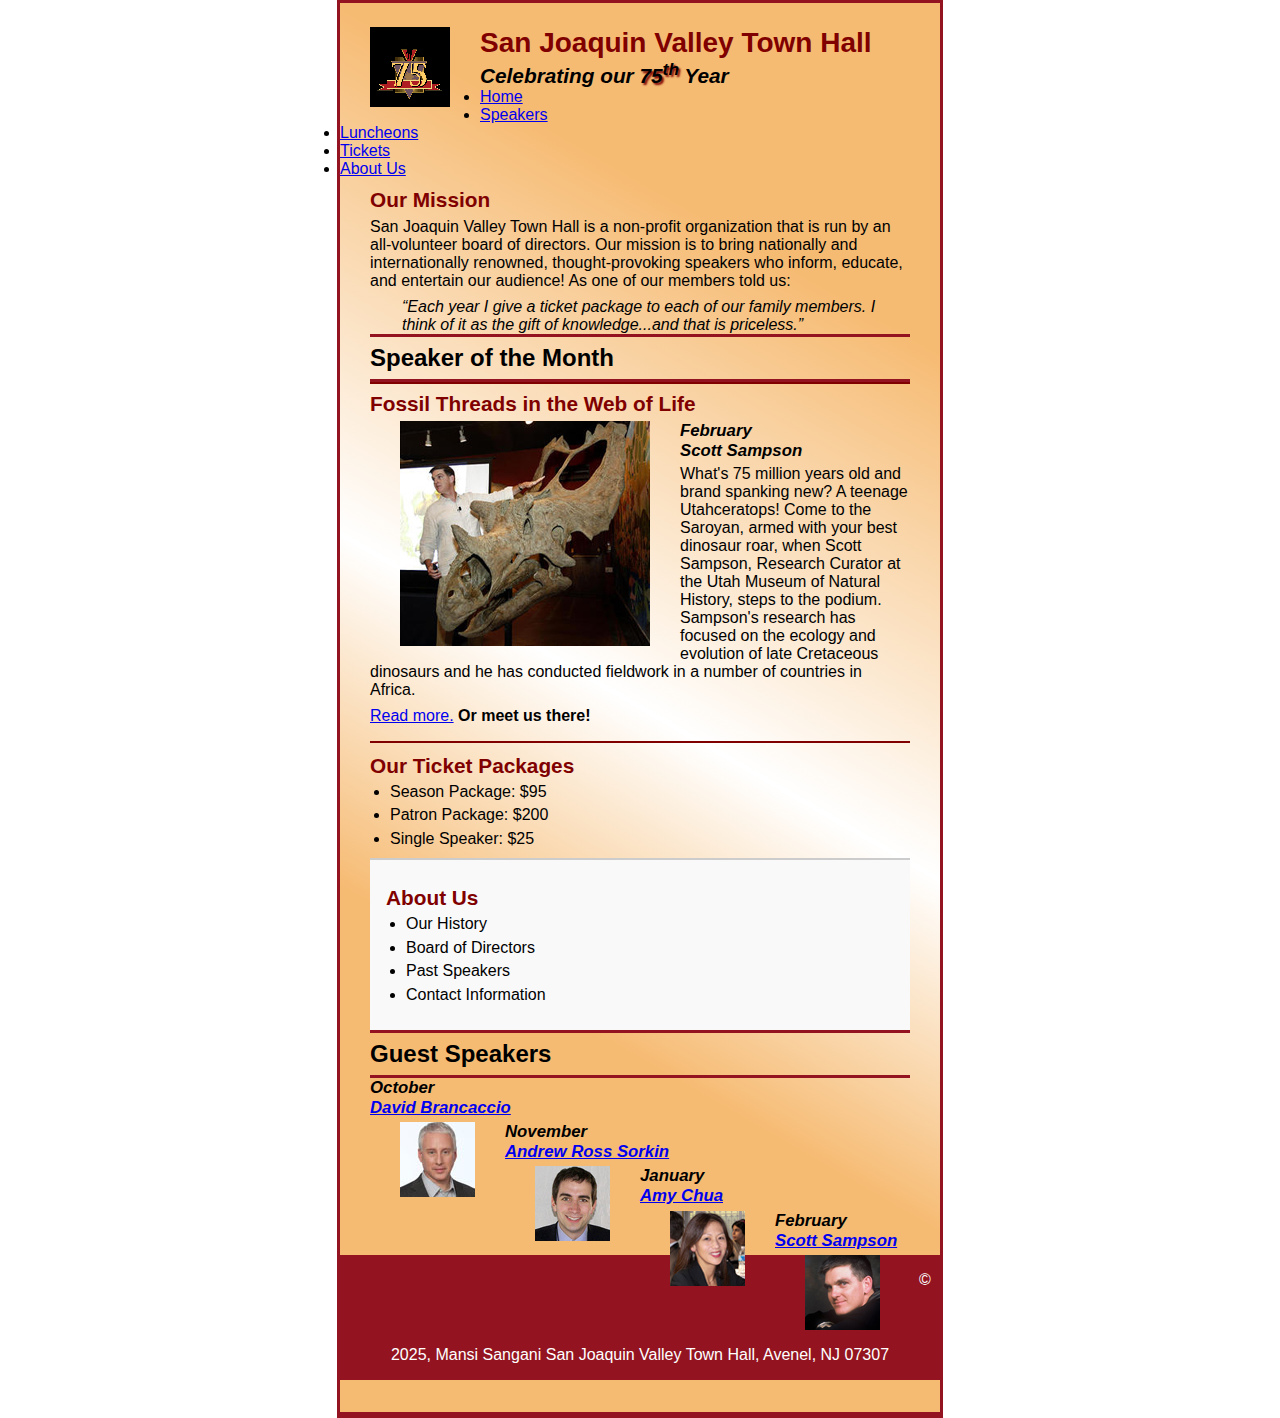
==== index.html @ 30ad84ca "Update index.html" ====
<!DOCTYPE html>
<html lang="en">
  <head>
    <meta charset="utf-8" />
    <title>San Joaquin Valley Town Hall</title>
    <link rel="stylesheet" href="styles/main.css" />
    <link rel="shortcut icon" href="images/favicon.ico" />
  </head>
  <body>
    <header>
      <img src="images/town_hall_logo.gif" alt="Town Hall logo" height="80" />
      <h2>San Joaquin Valley Town Hall</h2>
      <h3>
        Celebrating our <span class="shadow">75<sup>th</sup></span> Year
      </h3>
   <html lang="en">
<head>
  <meta charset="UTF-8">
  <title>My Event Page</title>
  <link rel="stylesheet" href="styles.css"> <!-- Link to your CSS file -->
</head>
<body>

  <ul class="nav-menu">
    <li><a href="#">Home</a></li>
    <li><a href="#">Speakers</a></li>
    <li><a href="#">Luncheons</a></li>
    <li><a href="#">Tickets</a></li>
    <li><a href="#">About Us</a></li>
  </ul>

</body>
</html>

    <main>
      <section>
        <h2>Our Mission</h2>
        <p>
          San Joaquin Valley Town Hall is a non-profit organization that is run
          by an all-volunteer board of directors. Our mission is to bring
          nationally and internationally renowned, thought-provoking speakers
          who inform, educate, and entertain our audience! As one of our members
          told us:
        </p>
        <blockquote>
          &ldquo;Each year I give a ticket package to each of our family
          members. I think of it as the gift of knowledge...and that is
          priceless.&rdquo;
        </blockquote>
      </section>

      <section>
        <h1>Speaker of the Month</h1>
        <article>
          <h2>Fossil Threads in the Web of Life</h2>
          <img
            src="images/sampson_dinosaur.jpg"
            alt="Scott Sampson with dinosaur"
          />
          <h3>
            February<br />
            Scott Sampson
          </h3>
          <p>
            What's 75 million years old and brand spanking new? A teenage
            Utahceratops! Come to the Saroyan, armed with your best dinosaur
            roar, when Scott Sampson, Research Curator at the Utah Museum of
            Natural History, steps to the podium. Sampson's research has focused
            on the ecology and evolution of late Cretaceous dinosaurs and he has
            conducted fieldwork in a number of countries in Africa.
          </p>
          <p>
            <a href="speakers/c6_sampson.html">Read more.</a>&nbsp;<b>Or meet us there!</b>
          </p>
        </article>
      </section>

      <section>
        <h2>Our Ticket Packages</h2>
        <ul>
          <li>Season Package: $95</li>
          <li>Patron Package: $200</li>
          <li>Single Speaker: $25</li>
        </ul>
      </section>

      <!-- ✅ New About Us Section -->
      <section id="about">
        <h2>About Us</h2>
        <ul>
          <li>Our History</li>
          <li>Board of Directors</li>
          <li>Past Speakers</li>
          <li>Contact Information</li>
        </ul>
      </section>

      <aside>
        <h1>Guest Speakers</h1>
        <h3>
          October<br /><a href="speakers/brancaccio.html">David Brancaccio</a>
        </h3>
        <img src="images/brancaccio75.jpg" alt="David Brancaccio photo" />
        <h3>
          November<br /><a href="speakers/sorkin.html">Andrew Ross Sorkin</a>
        </h3>
        <img src="images/sorkin75.jpg" alt="Andrew Ross Sorkin photo" />
        <h3>
          January<br /><a href="speakers/chua.html">Amy Chua</a>
        </h3>
        <img src="images/chua75.jpg" alt="Amy Chua photo" />
        <h3>
          February<br /><a href="speakers/c6_sampson.html">Scott Sampson</a>
        </h3>
        <img src="images/sampson75.jpg" alt="Scott Sampson photo" />
      </aside>
    </main>

    <footer>
      <p>&copy; 2025, Mansi Sangani San Joaquin Valley Town Hall, Avenel, NJ 07307</p>
    </footer>
  </body>
</html>
---- styles/main.css ----
/* the styles for the elements */
* {
    margin: 0;
    padding: 0;
  }
  html {
    background-color: white;
  }
  body {
    font-family: Arial, Helvetica, sans-serif;
    font-size: 100%;
    width: 600px;
    margin: 0 auto;
    border: 3px solid #931420;
    background-color: #fffded;
  }
  a:focus,
  a:hover {
    font-style: italic;
  }
  /* the styles for the header */
  header {
    padding: 1.5em 0 2em 0;
    border-bottom: 3px solid #931420;
    background-image: -moz-linear-gradient(
      30deg,
      #f6bb73 0%,
      #f6bb73 30%,
      white 50%,
      #f6bb73 80%,
      #f6bb73 100%
    );
    background-image: -webkit-linear-gradient(
      30deg,
      #f6bb73 0%,
      #f6bb73 30%,
      white 50%,
      #f6bb73 80%,
      #f6bb73 100%
    );
    background-image: -o-linear-gradient(
      30deg,
      #f6bb73 0%,
      #f6bb73 30%,
      white 50%,
      #f6bb73 80%,
      #f6bb73 100%
    );
    background-image: linear-gradient(
      30deg,
      #f6bb73 0%,
      #f6bb73 30%,
      white 50%,
      #f6bb73 80%,
      #f6bb73 100%
    );
  }
  header h2 {
    font-size: 175%;
    color: #800000;
  }
  header h3 {
    font-size: 130%;
    font-style: italic;
  }
  header img {
    float: left;
    padding: 0 30px;
  }
  .shadow {
    text-shadow: 2px 2px 2px #800000;
  }
  /* the styles for the main content */
  main {
    clear: left;
  }
  main {
    padding: 0 30px;
  }
  main h1 {
    font-size: 150%;
    padding: 0.3em 0;
    border-top: 3px solid #931420;
    border-bottom: 3px solid #931420;
  }
  main h2 {
    color: #800000;
    font-size: 130%;
    padding: 0.5em 0 0.25em 0;
  }
  main h3 {
    font-size: 105%;
    padding-bottom: 0.25em;
  }
  main img {
    padding-bottom: 1em;
  }
  main p {
    padding-bottom: 0.5em;
  }
  main blockquote {
    padding: 0 2em;
    font-style: italic;
  }
  main ul {
    padding: 0 0 0.25em 1.25em;
  }
  main li {
    padding-bottom: 0.35em;
  }
  
  /* the styles for the article */
  article {
    padding: 0.5em 0;
    border-top: 2px solid #800000;
    border-bottom: 2px solid #800000;
  }
  article h2 {
    padding-top: 0;
  }
  article h3 {
    font-size: 105%;
    padding-bottom: 0.25em;
  }
  
  /* the styles for the aside */
#about {
  padding: 1rem;
  background-color: #f9f9f9;
  border-top: 2px solid #ccc;
}

#about ul {
  list-style-type: disc;
  padding-left: 20px;
}

  
  aside h3 {
    font-size: 105%;
    padding-bottom: 0.25em;
  }
  aside img {
    padding-bottom: 1em;
  }
  
  /* the styles for the footer */
  footer {
    background-color: #931420;
  }
  footer p {
    text-align: center;
    color: white;
    padding: 1em 0;
  }
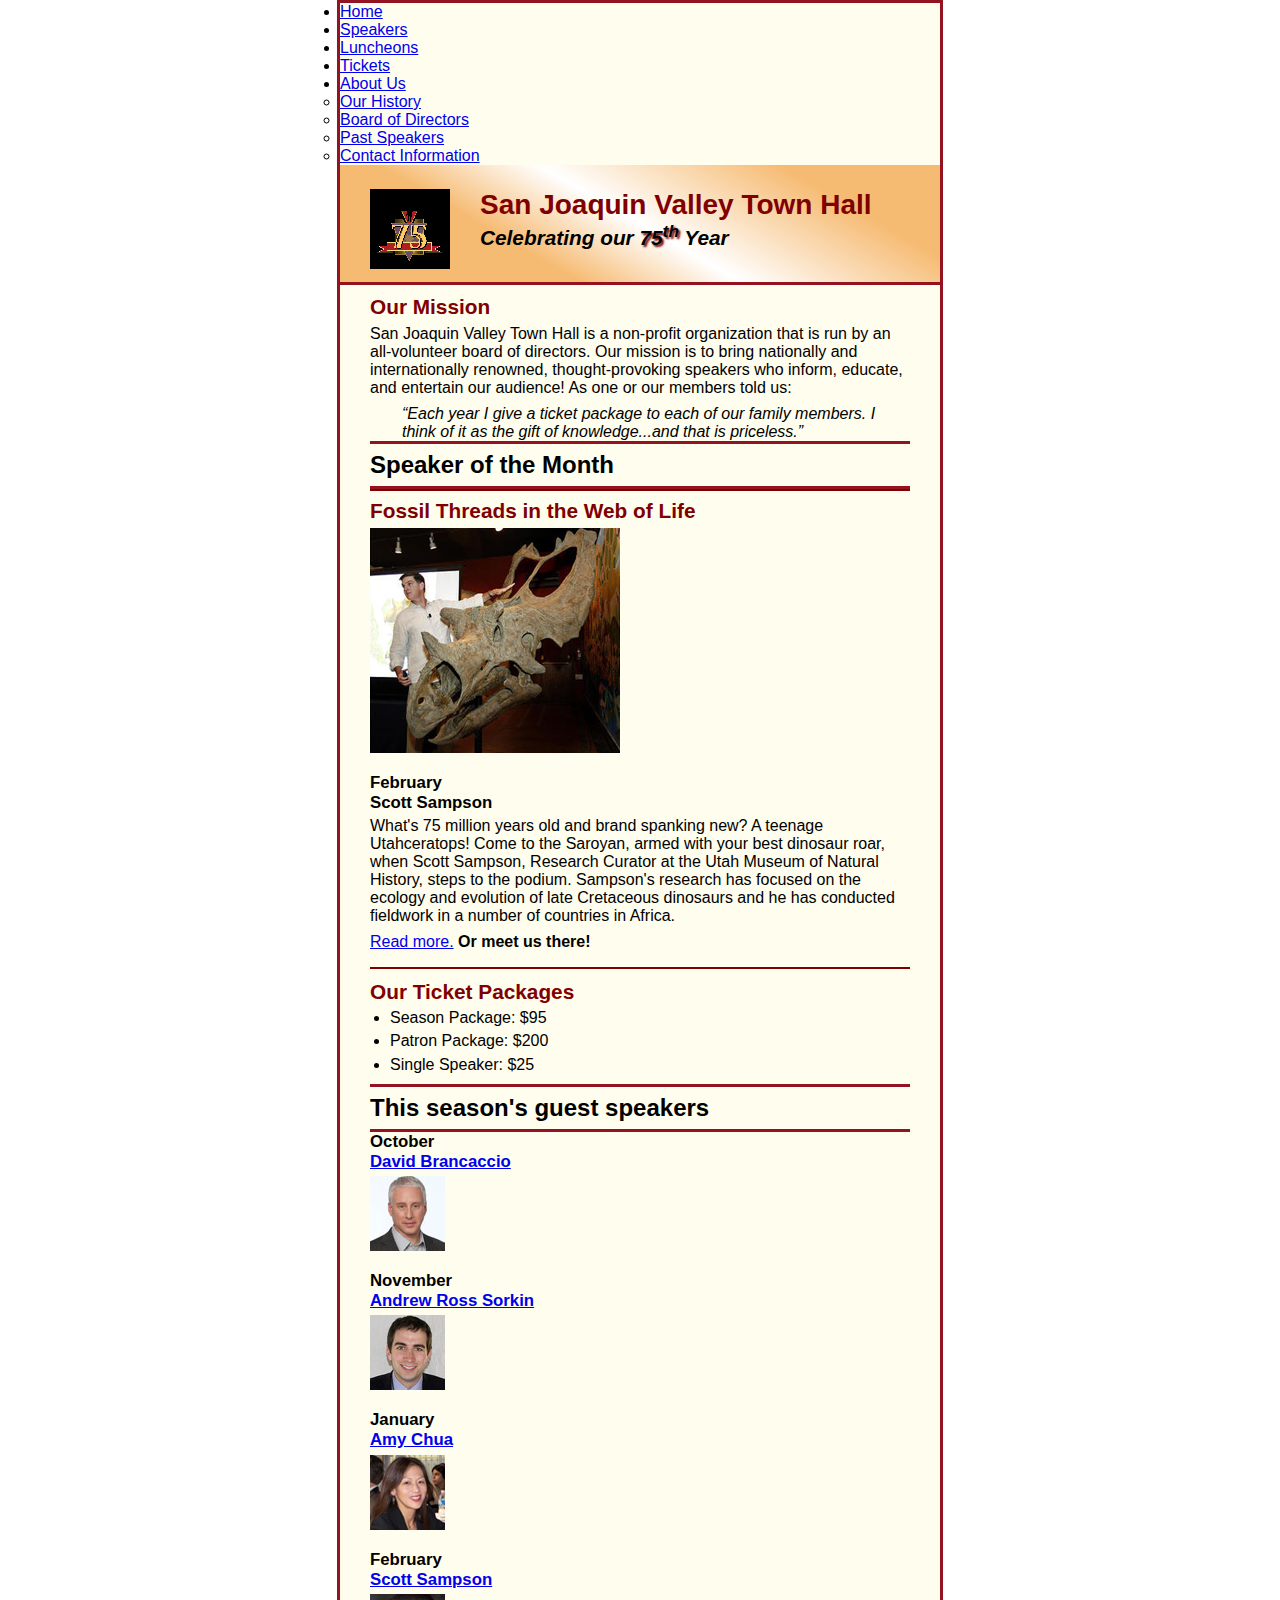
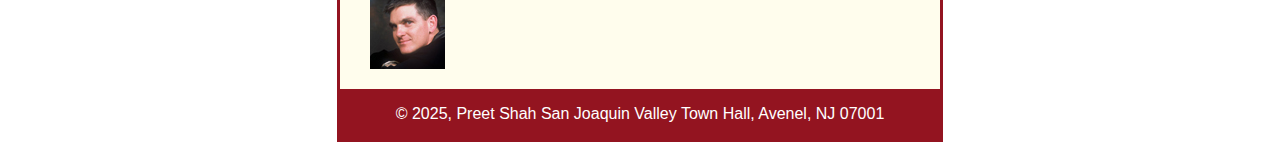
==== commit 58230b84: "Update index.html" ====
--- a/index.html
+++ b/index.html
@@ -3,9 +3,28 @@
   <head>
     <meta charset="utf-8" />
     <title>San Joaquin Valley Town Hall</title>
+    <link rel="shortcut icon" href="images/favicon.ico" />
     <link rel="stylesheet" href="styles/main.css" />
-    <link rel="shortcut icon" href="images/favicon.ico" />
+
+    <ul class="nav-menu">
+    <li><a href="#">Home</a></li>
+    <li><a href="#">Speakers</a></li>
+    <li><a href="#">Luncheons</a></li>
+    <li><a href="#">Tickets</a></li>
+    <li><a href="#">About Us</a></li>
+
+  <ul>
+  <li><a href="about/history.html">Our History</a></li>
+  <li><a href="about/board.html">Board of Directors</a></li>
+  <li><a href="about/past-speakers.html">Past Speakers</a></li>
+  <li><a href="about/contact.html">Contact Information</a></li>
+</ul>
+
+  </ul>
+
   </head>
+  
+
   <body>
     <header>
       <img src="images/town_hall_logo.gif" alt="Town Hall logo" height="80" />
@@ -13,25 +32,7 @@
       <h3>
         Celebrating our <span class="shadow">75<sup>th</sup></span> Year
       </h3>
-   <html lang="en">
-<head>
-  <meta charset="UTF-8">
-  <title>My Event Page</title>
-  <link rel="stylesheet" href="styles.css"> <!-- Link to your CSS file -->
-</head>
-<body>
-
-  <ul class="nav-menu">
-    <li><a href="#">Home</a></li>
-    <li><a href="#">Speakers</a></li>
-    <li><a href="#">Luncheons</a></li>
-    <li><a href="#">Tickets</a></li>
-    <li><a href="#">About Us</a></li>
-  </ul>
-
-</body>
-</html>
-
+    </header>
     <main>
       <section>
         <h2>Our Mission</h2>
@@ -39,7 +40,7 @@
           San Joaquin Valley Town Hall is a non-profit organization that is run
           by an all-volunteer board of directors. Our mission is to bring
           nationally and internationally renowned, thought-provoking speakers
-          who inform, educate, and entertain our audience! As one of our members
+          who inform, educate, and entertain our audience! As one or our members
           told us:
         </p>
         <blockquote>
@@ -47,9 +48,6 @@
           members. I think of it as the gift of knowledge...and that is
           priceless.&rdquo;
         </blockquote>
-      </section>
-
-      <section>
         <h1>Speaker of the Month</h1>
         <article>
           <h2>Fossil Threads in the Web of Life</h2>
@@ -70,12 +68,12 @@
             conducted fieldwork in a number of countries in Africa.
           </p>
           <p>
-            <a href="speakers/c6_sampson.html">Read more.</a>&nbsp;<b>Or meet us there!</b>
+            <a href="speakers/c6_sampson.html">Read more.</a>&nbsp;<b
+              >Or meet us there!</b
+            >
           </p>
         </article>
-      </section>
 
-      <section>
         <h2>Our Ticket Packages</h2>
         <ul>
           <li>Season Package: $95</li>
@@ -84,19 +82,8 @@
         </ul>
       </section>
 
-      <!-- ✅ New About Us Section -->
-      <section id="about">
-        <h2>About Us</h2>
-        <ul>
-          <li>Our History</li>
-          <li>Board of Directors</li>
-          <li>Past Speakers</li>
-          <li>Contact Information</li>
-        </ul>
-      </section>
-
       <aside>
-        <h1>Guest Speakers</h1>
+        <h1>This season's guest speakers</h1>
         <h3>
           October<br /><a href="speakers/brancaccio.html">David Brancaccio</a>
         </h3>
@@ -105,9 +92,7 @@
           November<br /><a href="speakers/sorkin.html">Andrew Ross Sorkin</a>
         </h3>
         <img src="images/sorkin75.jpg" alt="Andrew Ross Sorkin photo" />
-        <h3>
-          January<br /><a href="speakers/chua.html">Amy Chua</a>
-        </h3>
+        <h3>January<br /><a href="speakers/chua.html">Amy Chua</a></h3>
         <img src="images/chua75.jpg" alt="Amy Chua photo" />
         <h3>
           February<br /><a href="speakers/c6_sampson.html">Scott Sampson</a>
@@ -115,9 +100,8 @@
         <img src="images/sampson75.jpg" alt="Scott Sampson photo" />
       </aside>
     </main>
-
     <footer>
-      <p>&copy; 2025, Mansi Sangani San Joaquin Valley Town Hall, Avenel, NJ 07307</p>
+      <p>&copy; 2025, Preet Shah San Joaquin Valley Town Hall, Avenel, NJ 07001</p>
     </footer>
   </body>
 </html>
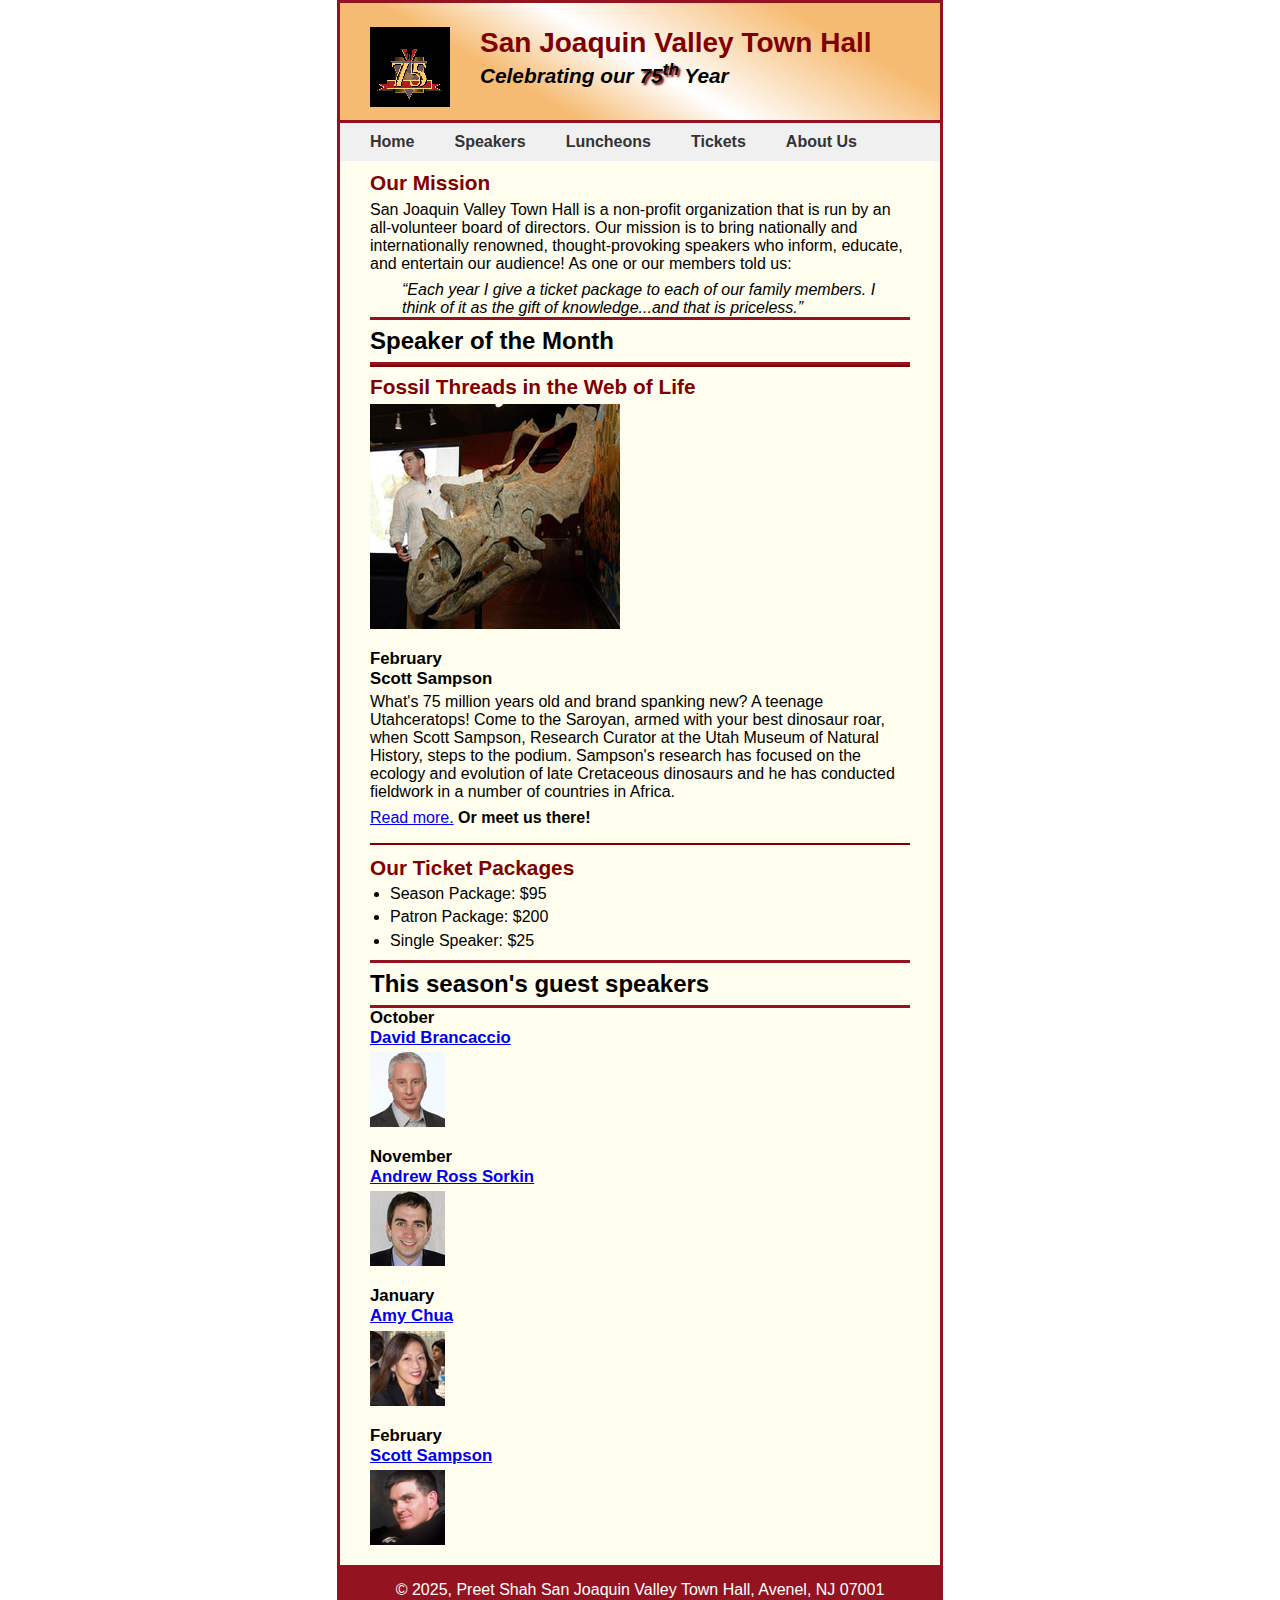
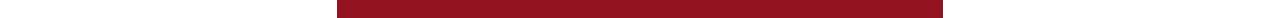
==== commit 98588dba: "Update index.html" ====
--- a/index.html
+++ b/index.html
@@ -6,25 +6,8 @@
     <link rel="shortcut icon" href="images/favicon.ico" />
     <link rel="stylesheet" href="styles/main.css" />
 
-    <ul class="nav-menu">
-    <li><a href="#">Home</a></li>
-    <li><a href="#">Speakers</a></li>
-    <li><a href="#">Luncheons</a></li>
-    <li><a href="#">Tickets</a></li>
-    <li><a href="#">About Us</a></li>
-
-  <ul>
-  <li><a href="about/history.html">Our History</a></li>
-  <li><a href="about/board.html">Board of Directors</a></li>
-  <li><a href="about/past-speakers.html">Past Speakers</a></li>
-  <li><a href="about/contact.html">Contact Information</a></li>
-</ul>
-
-  </ul>
-
   </head>
   
-
   <body>
     <header>
       <img src="images/town_hall_logo.gif" alt="Town Hall logo" height="80" />
@@ -33,6 +16,22 @@
         Celebrating our <span class="shadow">75<sup>th</sup></span> Year
       </h3>
     </header>
+    <!-- Navigation Menu -->
+<ul class="nav-menu">
+  <li><a href="#">Home</a></li>
+  <li><a href="#">Speakers</a></li>
+  <li><a href="#">Luncheons</a></li>
+  <li><a href="#">Tickets</a></li>
+  <li>
+    <a href="#">About Us</a>
+    <ul class="dropdown">
+      <li><a href="about/history.html">Our History</a></li>
+      <li><a href="about/board.html">Board of Directors</a></li>
+      <li><a href="about/past-speakers.html">Past Speakers</a></li>
+      <li><a href="about/contact.html">Contact Information</a></li>
+    </ul>
+  </li>
+</ul>
     <main>
       <section>
         <h2>Our Mission</h2>
--- a/styles/main.css
+++ b/styles/main.css
@@ -153,3 +153,54 @@
     color: white;
     padding: 1em 0;
   }
+/* Navigation menu styling */
+.nav-menu {
+  list-style: none;
+  display: flex;
+  background-color: #f0f0f0;
+  padding: 10px 20px;
+  margin: 0;
+  gap: 20px;
+}
+
+.nav-menu > li {
+  position: relative;
+}
+
+.nav-menu a {
+  text-decoration: none;
+  color: #333;
+  font-weight: bold;
+  padding: 5px 10px;
+}
+
+.nav-menu li:hover > a {
+  background-color: #ddd;
+}
+
+/* Dropdown styling */
+.nav-menu .dropdown {
+  display: none;
+  position: absolute;
+  top: 35px;
+  left: 0;
+  list-style: none;
+  background-color: #fff;
+  padding: 10px;
+  border: 1px solid #ccc;
+}
+
+.nav-menu li:hover .dropdown {
+  display: block;
+}
+
+.nav-menu .dropdown li {
+  margin: 5px 0;
+}
+
+.nav-menu .dropdown a {
+  color: #007BFF;
+  padding: 5px 10px;
+  display: block;
+}
+
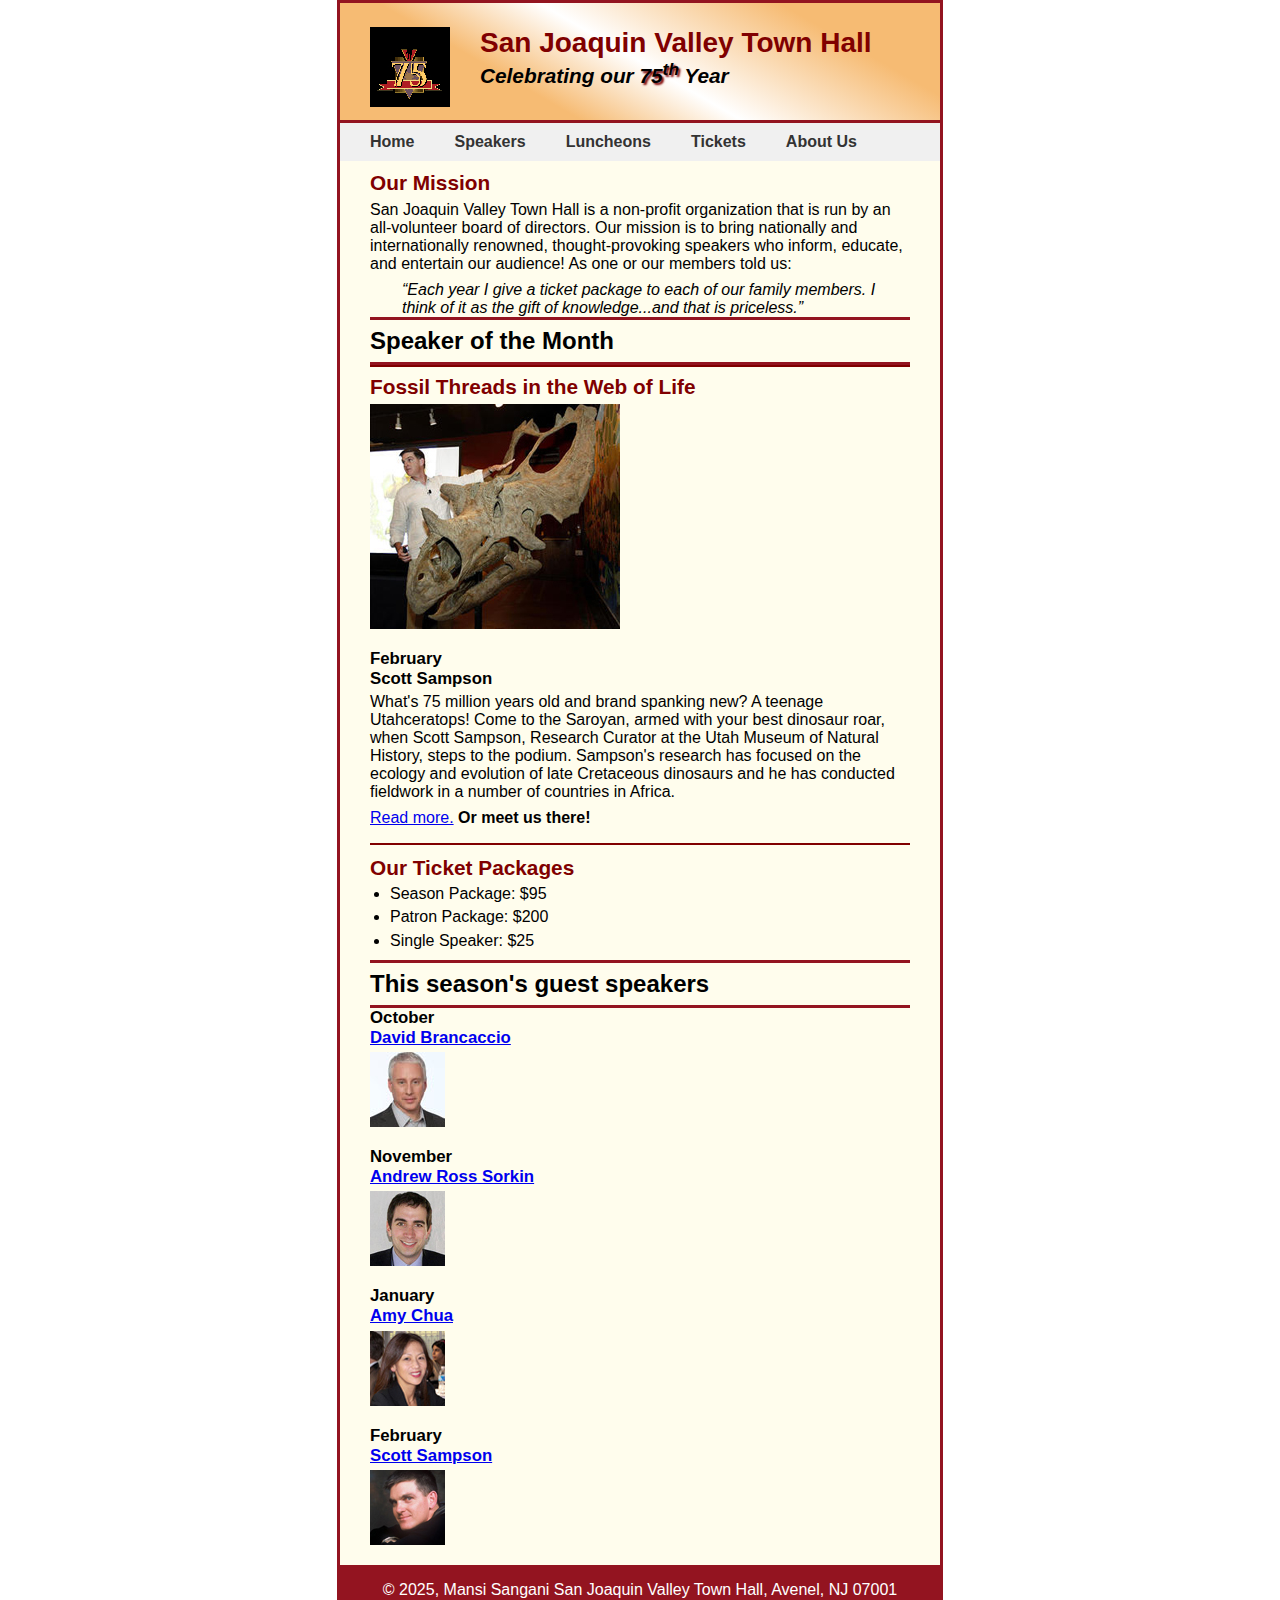
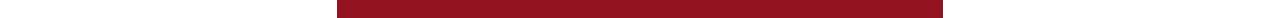
==== commit fe6f84e9: "Update index.html" ====
--- a/index.html
+++ b/index.html
@@ -100,7 +100,7 @@
       </aside>
     </main>
     <footer>
-      <p>&copy; 2025, Preet Shah San Joaquin Valley Town Hall, Avenel, NJ 07001</p>
+      <p>&copy; 2025, Mansi Sangani San Joaquin Valley Town Hall, Avenel, NJ 07001</p>
     </footer>
   </body>
 </html>
--- a/styles/main.css
+++ b/styles/main.css
@@ -185,7 +185,7 @@
   top: 35px;
   left: 0;
   list-style: none;
-  background-color: #fff;
+  background-color: red;
   padding: 10px;
   border: 1px solid #ccc;
 }
@@ -203,4 +203,3 @@
   padding: 5px 10px;
   display: block;
 }
-
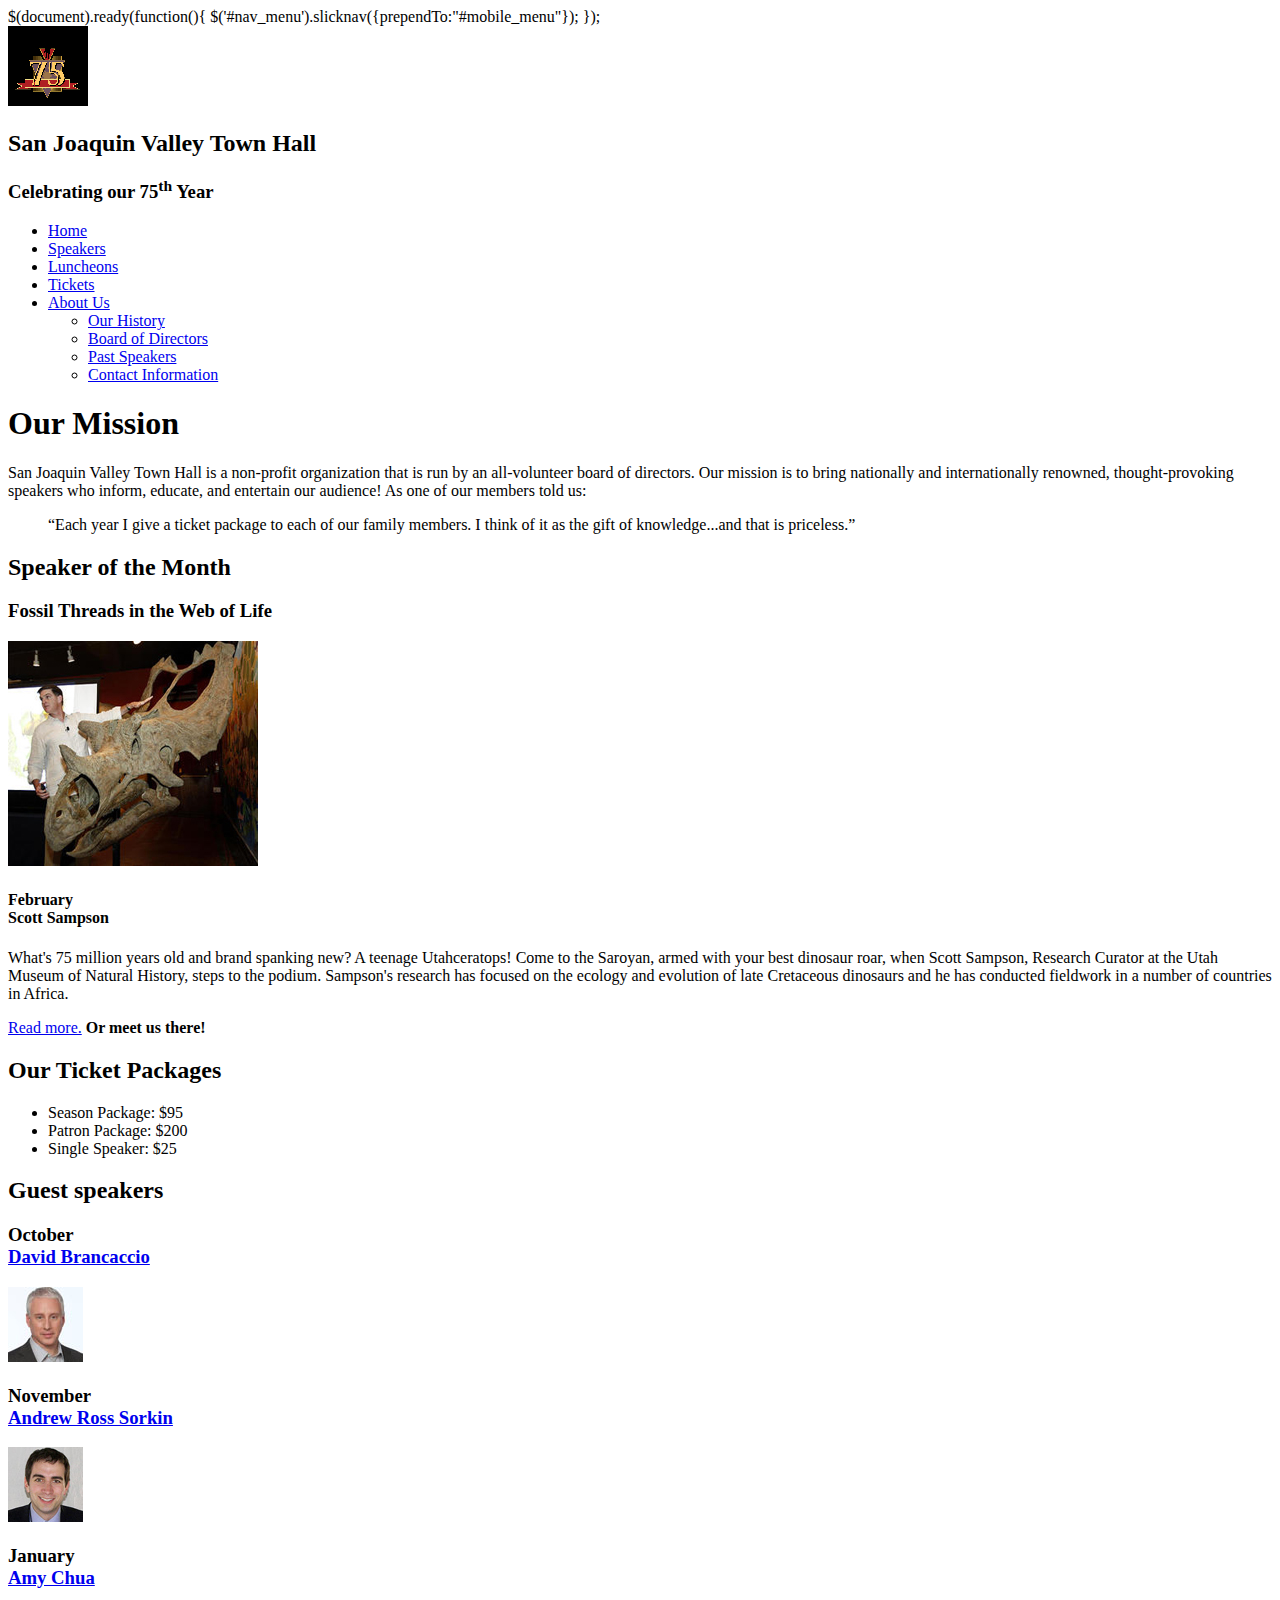
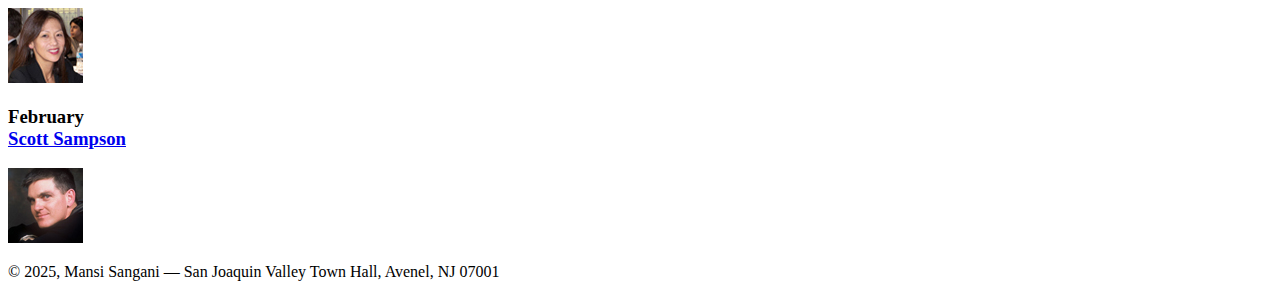
==== commit fdf0bd25: "Update index.html" ====
--- a/index.html
+++ b/index.html
@@ -1,106 +1,107 @@
 <!DOCTYPE html>
 <html lang="en">
-  <head>
-    <meta charset="utf-8" />
-    <title>San Joaquin Valley Town Hall</title>
-    <link rel="shortcut icon" href="images/favicon.ico" />
-    <link rel="stylesheet" href="styles/main.css" />
+<head>
+<meta charset="utf-8" />
+<title>San Joaquin Valley Town Hall</title>
+<link rel="shortcut icon" href="images/favicon.ico" />
+<link rel="stylesheet" href="styles/c8_main.css" />
+<link rel="stylesheet" href="styles/slicknav.css" />
+  
+$(document).ready(function(){
+$('#nav_menu').slicknav({prependTo:"#mobile_menu"});
+});
 
-  </head>
-  
-  <body>
-    <header>
-      <img src="images/town_hall_logo.gif" alt="Town Hall logo" height="80" />
-      <h2>San Joaquin Valley Town Hall</h2>
-      <h3>
-        Celebrating our <span class="shadow">75<sup>th</sup></span> Year
-      </h3>
-    </header>
-    <!-- Navigation Menu -->
-<ul class="nav-menu">
-  <li><a href="#">Home</a></li>
-  <li><a href="#">Speakers</a></li>
-  <li><a href="#">Luncheons</a></li>
-  <li><a href="#">Tickets</a></li>
-  <li>
-    <a href="#">About Us</a>
-    <ul class="dropdown">
-      <li><a href="about/history.html">Our History</a></li>
-      <li><a href="about/board.html">Board of Directors</a></li>
-      <li><a href="about/past-speakers.html">Past Speakers</a></li>
-      <li><a href="about/contact.html">Contact Information</a></li>
-    </ul>
-  </li>
+</head>
+
+<body>
+<header>
+<img src="images/town_hall_logo.gif" alt="Town Hall logo" height="80" />
+<h2>San Joaquin Valley Town Hall</h2>
+<h3>
+Celebrating our <span class="shadow">75<sup>th</sup></span> Year
+</h3>
+</header>
+
+<nav id="mobile_menu"></nav>
+<nav id="nav_menu">
+<ul>
+<li><a class="current" href="index.html">Home</a></li>
+<li><a href="#">Speakers</a></li>
+<li><a href="@">Luncheons</a></li>
+<li><a href="@">Tickets</a></li>
+<li><a href="@">About Us</a>
+<ul>
+<li><a href="@">Our History</a></li>
+<li><a href="@">Board of Directors</a></li>
+<li><a href="@">Past Speakers</a></li>
+<li><a href="@">Contact Information</a></li>
 </ul>
-    <main>
-      <section>
-        <h2>Our Mission</h2>
-        <p>
-          San Joaquin Valley Town Hall is a non-profit organization that is run
-          by an all-volunteer board of directors. Our mission is to bring
-          nationally and internationally renowned, thought-provoking speakers
-          who inform, educate, and entertain our audience! As one or our members
-          told us:
-        </p>
-        <blockquote>
-          &ldquo;Each year I give a ticket package to each of our family
-          members. I think of it as the gift of knowledge...and that is
-          priceless.&rdquo;
-        </blockquote>
-        <h1>Speaker of the Month</h1>
-        <article>
-          <h2>Fossil Threads in the Web of Life</h2>
-          <img
-            src="images/sampson_dinosaur.jpg"
-            alt="Scott Sampson with dinosaur"
-          />
-          <h3>
-            February<br />
-            Scott Sampson
-          </h3>
-          <p>
-            What's 75 million years old and brand spanking new? A teenage
-            Utahceratops! Come to the Saroyan, armed with your best dinosaur
-            roar, when Scott Sampson, Research Curator at the Utah Museum of
-            Natural History, steps to the podium. Sampson's research has focused
-            on the ecology and evolution of late Cretaceous dinosaurs and he has
-            conducted fieldwork in a number of countries in Africa.
-          </p>
-          <p>
-            <a href="speakers/c6_sampson.html">Read more.</a>&nbsp;<b
-              >Or meet us there!</b
-            >
-          </p>
-        </article>
+</li>
+</ul>
+</nav>
 
-        <h2>Our Ticket Packages</h2>
-        <ul>
-          <li>Season Package: $95</li>
-          <li>Patron Package: $200</li>
-          <li>Single Speaker: $25</li>
-        </ul>
-      </section>
+<main>
+<section>
+<h1>Our Mission</h1>
+<p>
+San Joaquin Valley Town Hall is a non-profit organization that is run
+by an all-volunteer board of directors. Our mission is to bring
+nationally and internationally renowned, thought-provoking speakers
+who inform, educate, and entertain our audience! As one of our members
+told us:
+</p>
+<blockquote>
+&ldquo;Each year I give a ticket package to each of our family
+members. I think of it as the gift of knowledge...and that is
+priceless.&rdquo;
+</blockquote>
 
-      <aside>
-        <h1>This season's guest speakers</h1>
-        <h3>
-          October<br /><a href="speakers/brancaccio.html">David Brancaccio</a>
-        </h3>
-        <img src="images/brancaccio75.jpg" alt="David Brancaccio photo" />
-        <h3>
-          November<br /><a href="speakers/sorkin.html">Andrew Ross Sorkin</a>
-        </h3>
-        <img src="images/sorkin75.jpg" alt="Andrew Ross Sorkin photo" />
-        <h3>January<br /><a href="speakers/chua.html">Amy Chua</a></h3>
-        <img src="images/chua75.jpg" alt="Amy Chua photo" />
-        <h3>
-          February<br /><a href="speakers/c6_sampson.html">Scott Sampson</a>
-        </h3>
-        <img src="images/sampson75.jpg" alt="Scott Sampson photo" />
-      </aside>
-    </main>
-    <footer>
-      <p>&copy; 2025, Mansi Sangani San Joaquin Valley Town Hall, Avenel, NJ 07001</p>
-    </footer>
-  </body>
+<h2>Speaker of the Month</h2>
+<article>
+<h3>Fossil Threads in the Web of Life</h3>
+<img src="images/sampson_dinosaur.jpg" alt="Scott Sampson with dinosaur" />
+<h4>
+February<br />
+Scott Sampson
+</h4>
+<p>
+What's 75 million years old and brand spanking new? A teenage
+Utahceratops! Come to the Saroyan, armed with your best dinosaur
+roar, when Scott Sampson, Research Curator at the Utah Museum of
+Natural History, steps to the podium. Sampson's research has focused
+on the ecology and evolution of late Cretaceous dinosaurs and he has
+conducted fieldwork in a number of countries in Africa.
+</p>
+<p><a href="speakers/c6_sampson.html">Read more.</a>&nbsp;<b>Or meet us there!</b>
+</p>
+</article>
+
+<h2>Our Ticket Packages</h2>
+<ul>
+<li>Season Package: $95</li>
+<li>Patron Package: $200</li>
+<li>Single Speaker: $25</li>
+</ul>
+</section>
+
+<aside>
+        <h2> Guest speakers</h2>
+<h3>October<br /><a href="speakers/brancaccio.html">David Brancaccio</a></h3>
+<img src="images/brancaccio75.jpg" alt="David Brancaccio photo" />
+
+<h3>November<br /><a href="speakers/sorkin.html">Andrew Ross Sorkin</a></h3>
+<img src="images/sorkin75.jpg" alt="Andrew Ross Sorkin photo" />
+
+<h3>January<br /><a href="speakers/chua.html">Amy Chua</a></h3>
+<img src="images/chua75.jpg" alt="Amy Chua photo" />
+
+<h3>February<br /><a href="speakers/c6_sampson.html">Scott Sampson</a></h3>
+<img src="images/sampson75.jpg" alt="Scott Sampson photo" />
+</aside>
+</main>
+
+<footer>
+<p>&copy; 2025, Mansi Sangani — San Joaquin Valley Town Hall, Avenel, NJ 07001</p>
+</footer>
+</body>
 </html>
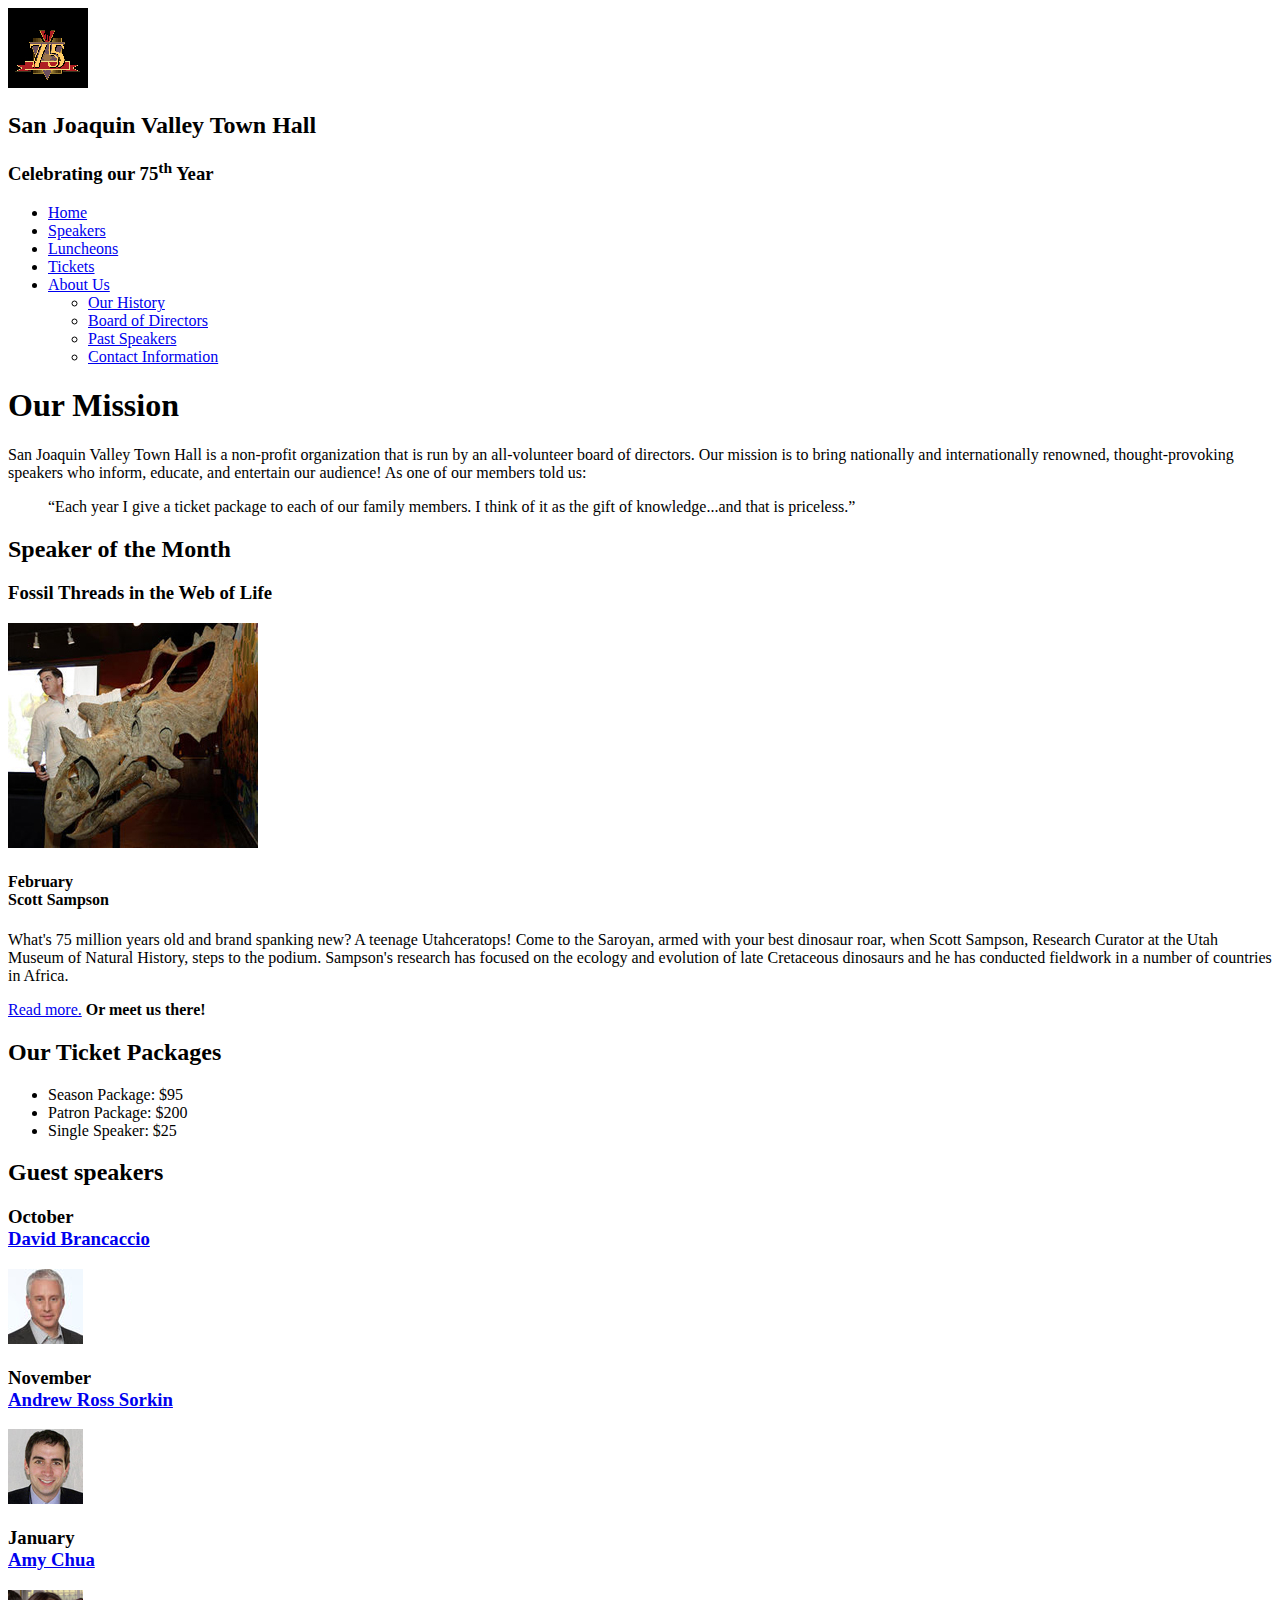
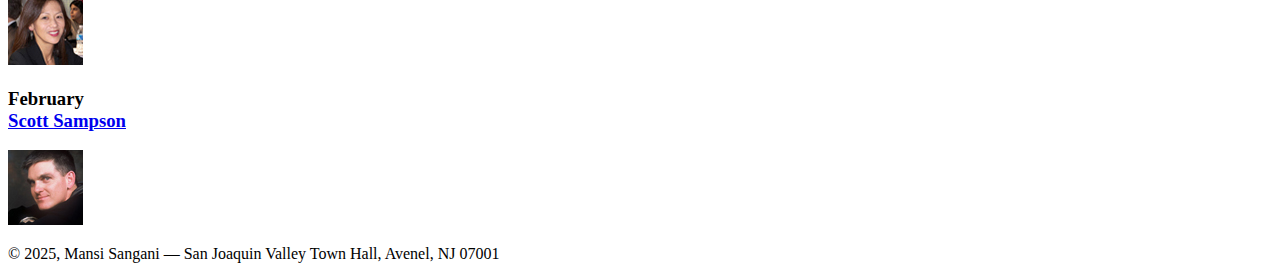
==== commit 1c5efad8: "Update index.html" ====
--- a/index.html
+++ b/index.html
@@ -6,11 +6,12 @@
 <link rel="shortcut icon" href="images/favicon.ico" />
 <link rel="stylesheet" href="styles/c8_main.css" />
 <link rel="stylesheet" href="styles/slicknav.css" />
-  
+<script src="https://code.jquery.com/jquery-3.6.0.min.js"></script>
+<script type="text/javascript">
 $(document).ready(function(){
 $('#nav_menu').slicknav({prependTo:"#mobile_menu"});
 });
-
+</script>
 </head>
 
 <body>
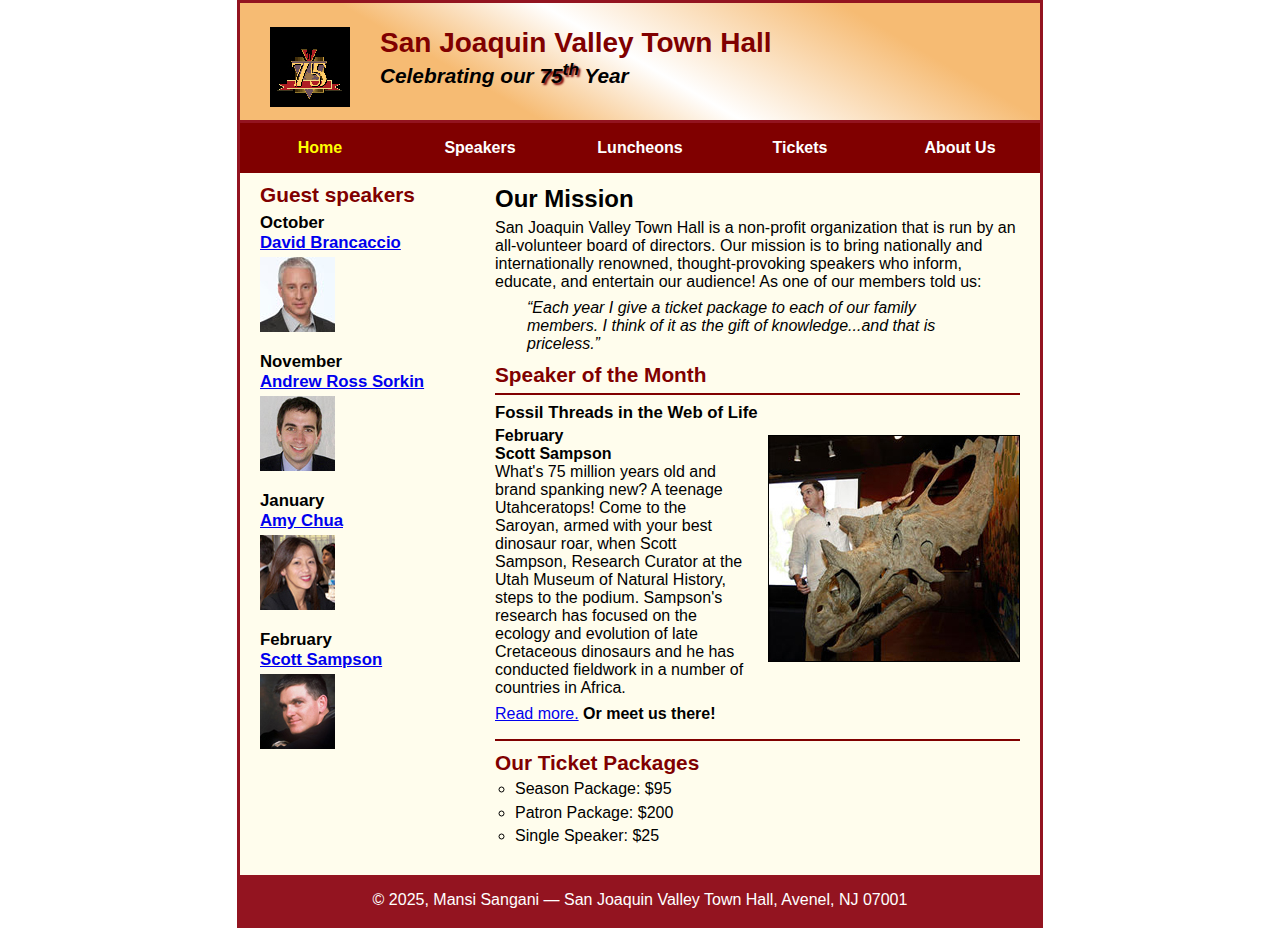
==== commit 45008b88: "Update index.html" ====
--- a/index.html
+++ b/index.html
@@ -4,7 +4,7 @@
 <meta charset="utf-8" />
 <title>San Joaquin Valley Town Hall</title>
 <link rel="shortcut icon" href="images/favicon.ico" />
-<link rel="stylesheet" href="styles/c8_main.css" />
+<link rel="stylesheet" href="styles/main.css" />
 <link rel="stylesheet" href="styles/slicknav.css" />
 <script src="https://code.jquery.com/jquery-3.6.0.min.js"></script>
 <script type="text/javascript">
--- a/styles/main.css
+++ b/styles/main.css
@@ -0,0 +1,218 @@
+/* the styles for the elements */
+* {
+    margin: 0;
+    padding: 0;
+}
+html {
+    background-color: white;
+}
+body {
+    font-family: Arial, Helvetica, sans-serif;
+    font-size: 100%;
+    width: 800px;
+    margin: 0 auto;
+    border: 3px solid #931420;
+    background-color: #fffded;
+}
+a:focus, a:hover {
+    font-style: italic;
+}
+
+/* the styles for the header */
+header {
+    padding: 1.5em 0 2em 0;
+    border-bottom: 3px solid #931420;
+    background-image: -moz-linear-gradient(30deg, #f6bb73 0%, #f6bb73 30%, white 50%, #f6bb73 80%, #f6bb73 100%);
+    background-image: -webkit-linear-gradient(30deg, #f6bb73 0%, #f6bb73 30%, white 50%, #f6bb73 80%, #f6bb73 100%);
+    background-image: -o-linear-gradient(30deg, #f6bb73 0%, #f6bb73 30%, white 50%, #f6bb73 80%, #f6bb73 100%);
+    background-image: linear-gradient(30deg, #f6bb73 0%, #f6bb73 30%, white 50%, #f6bb73 80%, #f6bb73 100%);
+}
+header h2 {
+    font-size: 175%;
+    color: #800000;
+}
+header h3 {
+    font-size: 130%;
+    font-style: italic;
+}
+header img {
+    float: left;
+    padding: 0 30px;
+}
+.shadow {
+    text-shadow: 2px 2px 2px #800000;
+}
+
+/* the styles for the navigation menu */
+#nav_menu ul {
+    list-style-type: none;
+    margin: 0;
+    padding: 0;
+    position: relative;
+}
+#nav_menu ul li {
+    float: left;
+}
+#nav_menu ul li a {
+    display: block;
+    width: 160px;
+    text-align: center;
+    padding: 1em 0;
+    text-decoration: none;
+    background-color: #800000;
+    color: white;
+    font-weight: bold;
+}
+#nav_menu a.current {
+    color: yellow;
+}
+#nav_menu ul ul {
+    display: none;
+    position: absolute;
+    top: 100%;
+}
+#nav_menu ul ul li {
+    float: none;
+}
+#nav_menu ul li:hover > ul {
+    display: block;
+}
+#nav_menu > ul::after {
+    content: "";
+    clear: both;
+    display: block;
+}
+
+/* the styles for the section */
+section {
+    width: 525px;
+    float: right;
+    padding: 0 20px 20px 20px;
+}
+section h1 {
+    font-size: 150%;
+    padding: .5em 0 .25em 0;
+    margin: 0;
+}
+section h2 {
+    color: #800000;
+    font-size: 130%;
+    padding: .5em 0 .25em 0;
+}
+section p {
+    padding-bottom: .5em;
+}
+section blockquote {
+    padding: 0 2em;
+    font-style: italic;
+}
+section ul {
+    padding: 0 0 .25em 1.25em;
+    list-style-type: circle;
+}
+section li {
+    padding-bottom: .35em;
+}
+
+/* the styles for the article */
+article {
+    padding: .5em 0;
+    border-top: 2px solid #800000;
+    border-bottom: 2px solid #800000;
+}
+article h2 {
+    padding-top: 0;
+}
+article h3 {
+    font-size: 105%;
+    padding-bottom: .25em;
+}
+article img {
+    float: right;
+    margin: .5em 0 1em 1em;
+    border: 1px solid black;
+}
+
+/* the styles for the aside */
+aside {
+    width: 215px;
+    float: right;
+    padding: 0 0 20px 20px;
+}
+aside h2 {
+    color: #800000;
+    font-size: 130%;
+    padding: .5em 0 .25em 0;
+}
+aside h3 {
+    font-size: 105%;
+    padding-bottom: .25em;
+}
+aside img {
+    padding-bottom: 1em;
+}
+
+/* the styles for the footer */
+footer {
+    background-color: #931420;
+    clear: both;
+}
+footer p {
+    text-align: center;
+    color: white;
+    padding: 1em 0;
+}
+
+/* Style for Mobile */
+#mobile_menu {
+    display: none;
+}
+
+@media only screen and (max-width: 730px) {
+    section h1 {
+        font-size: 125%;
+    }
+    section h2, aside h2 {
+        font-size: 110%;
+    }
+    aside h3 a {
+        font-size: 50%;
+    }
+}
+
+@media only screen and (max-width: 645px) {
+    header {
+        float: none;
+        text-align: center;
+    }
+    section {
+        float: none;
+        width: 95%;
+    }
+    aside {
+        float: none;
+        width: 95%;
+        padding-right: 2.5%;
+    }
+    article img {
+        max-width: 30%;
+    }
+    aside {
+        column-count: 2;
+    }
+    #nav_menu {
+        display: none;
+    }
+    #mobile_menu {
+        display: block;
+    }
+    .slicknav_menu {
+        background-color: #800000 !important;
+    }
+}
+
+@media only screen and (max-width: 410px) {
+    body {
+        font-size: 90%;
+    }
+}
